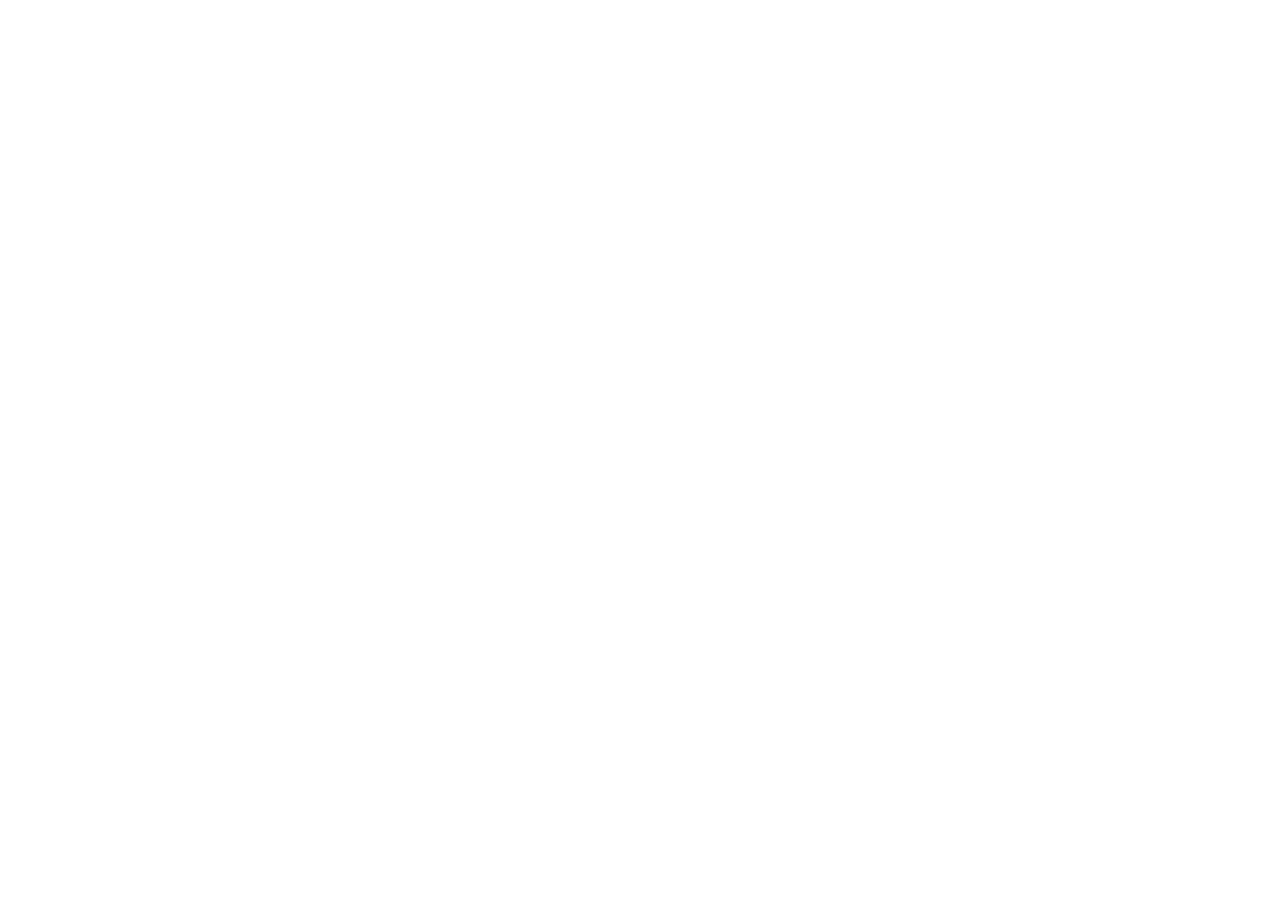
==== public/product.html @ 95663f4b "Link to the product info page is done" ====
<html lang="en">
<head>
    <meta charset="UTF-8">
    <meta name="viewport" content="width=device-width, initial-scale=1.0">
    <link rel="icon" href="../assets/icons/icon.svg" />
    <title></title>
</head>
<body>
    <div id="product-info">
        <div id="product-text">
            <h2 id="product-title"></h2>
            <p id="product-description"></p>
        </div>
       
        <div id="image-gallery">
          
        </div>
    </div>

    <script src="../scripts/product.js"></script>
</body>
</html>
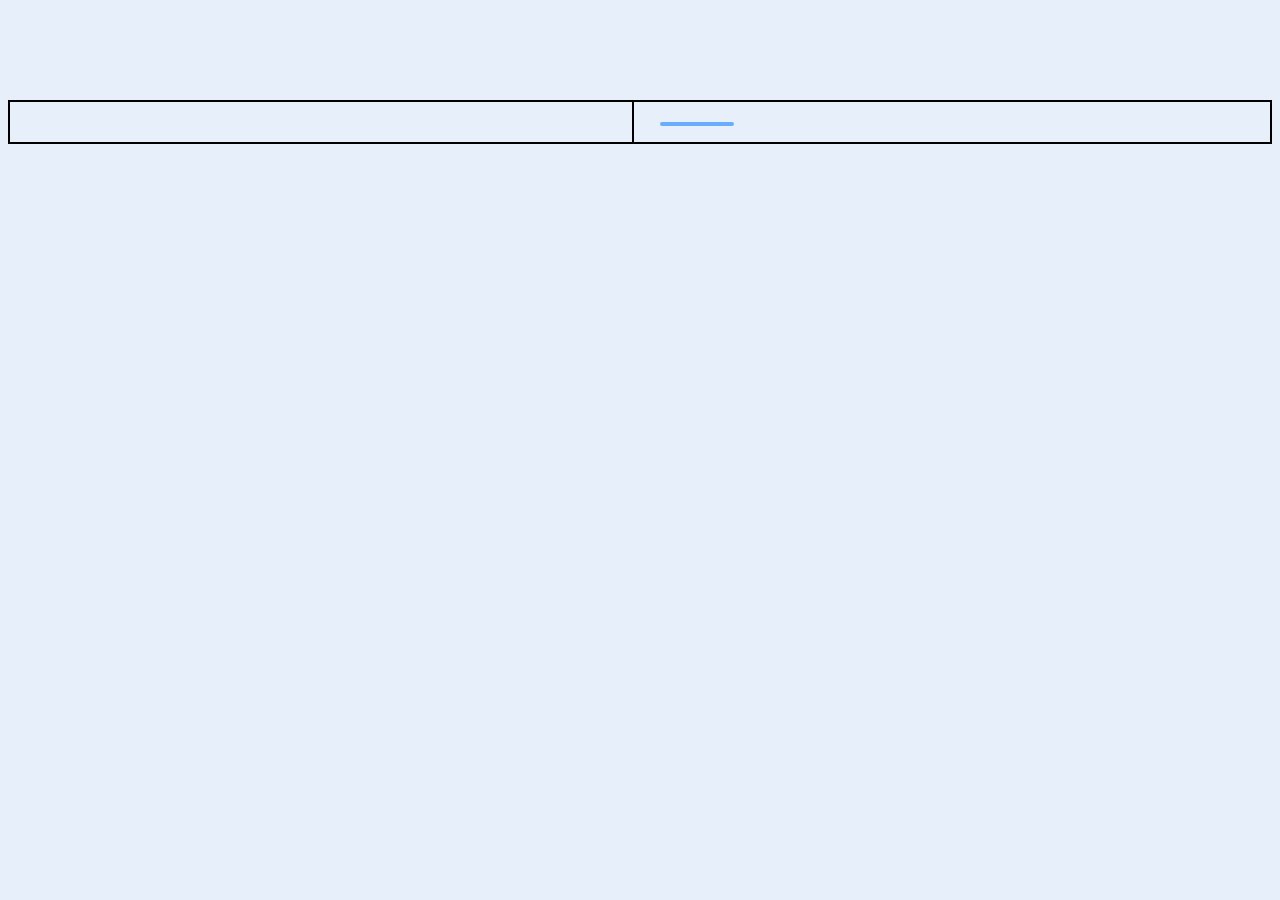
==== commit 34c5669c: "Started the structure of image gallery" ====
--- a/public/product.html
+++ b/public/product.html
@@ -3,17 +3,20 @@
     <meta charset="UTF-8">
     <meta name="viewport" content="width=device-width, initial-scale=1.0">
     <link rel="icon" href="../assets/icons/icon.svg" />
-    <title></title>
+    <link rel="stylesheet" href="../assets/css/style.css">
+    <title>Product Info</title>
 </head>
 <body>
     <div id="product-info">
+        <div id="image-gallery">
+            <div id="main-image"></div>
+            <div id="side-images"></div>
+        </div>
+
         <div id="product-text">
             <h2 id="product-title"></h2>
+            <hr />
             <p id="product-description"></p>
-        </div>
-       
-        <div id="image-gallery">
-          
         </div>
     </div>
 
--- a/assets/css/style.css
+++ b/assets/css/style.css
@@ -0,0 +1,106 @@
+body {
+    background-color: #e6effa;
+}
+
+h1 {
+    font-family: 'Montserrat', sans-serif;
+    text-align: center;
+    font-weight: bold;
+    margin-top: 50px;
+}
+
+.price {
+    color: #AF2655;
+    font-weight: 600;
+}
+
+h2,
+p {
+    font-family: 'Quicksand', sans-serif;
+    padding-left: 10px;
+    color: #352F44;
+}
+
+.products {
+    border: 1px solid;
+    padding: 10px;
+    box-shadow: 5px 10px #888888;
+    width: 300px;
+    height: auto;
+    margin: 50px;
+    background-color: white;
+}
+
+.container {
+    display: flex;
+    justify-content: space-around;
+    flex-wrap: wrap;
+}
+
+img.thumbnail {
+    width: 290px;
+    height: 400px;
+    display: block;
+    margin-left: auto;
+    margin-right: auto;
+    margin-top: 10px;
+    margin-bottom: 10px;
+    object-fit: contain;
+}
+
+#percentage {
+    border-radius: 10px;
+    padding-top: 5px;
+    background-color: rgb(196, 206, 255);
+    width: 6rem;
+    height: 2rem;
+    position: relative;
+    top: -25em;
+    z-index: 5;
+}
+
+#product-info {
+    display: flex;
+    justify-content: space-between;
+    flex-wrap: wrap;
+    margin-top: 100px;
+    border: 1px solid black;
+}
+
+#product-text {
+    text-align: left;
+    border: 1px solid black;
+    flex: 1;
+    padding-left: 15px;
+}
+
+#image-gallery {
+    border: 1px solid black;
+    flex: 1;
+    display: flex;
+    flex-direction: column;
+    align-items: center;
+    justify-content: center;
+}
+
+#side-images {
+    display: flex;
+}
+
+.side-images-below {
+    object-fit: contain;
+    width: 100px;
+    height: auto;
+}
+
+hr {
+    border: 2px solid #6aacfe; 
+    border-radius: 5px;
+    width: 70px;
+    margin-left: 11px;
+    padding: 0;
+}
+
+img {
+    padding: 10px;
+}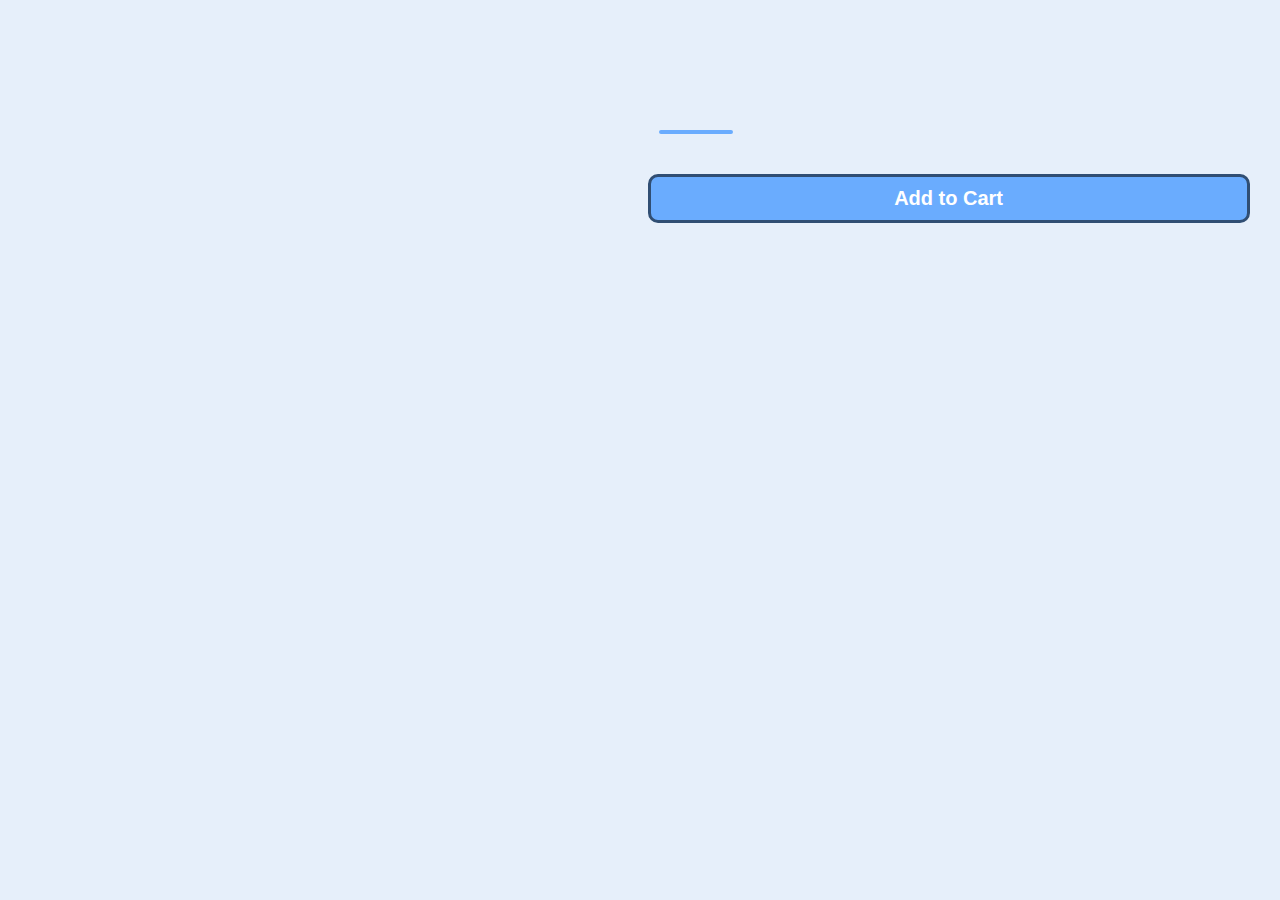
==== commit 5e4ffbd2: "Main design of product info page is done" ====
--- a/public/product.html
+++ b/public/product.html
@@ -4,6 +4,7 @@
     <meta name="viewport" content="width=device-width, initial-scale=1.0">
     <link rel="icon" href="../assets/icons/icon.svg" />
     <link rel="stylesheet" href="../assets/css/style.css">
+    <link href="https://fonts.googleapis.com/css2?family=Exo+2&family=Montserrat:wght@400;600&family=Quicksand:wght@400;600&family=Raleway&display=swap" rel="stylesheet">
     <title>Product Info</title>
 </head>
 <body>
@@ -14,9 +15,12 @@
         </div>
 
         <div id="product-text">
-            <h2 id="product-title"></h2>
-            <hr />
+            <div id="title">
+                <h2 id="product-title"></h2>
+                <hr />
+            </div>
             <p id="product-description"></p>
+            <button id="addtocart"><b>Add to Cart</b></button>
         </div>
     </div>
 
--- a/assets/css/style.css
+++ b/assets/css/style.css
@@ -64,18 +64,19 @@
     justify-content: space-between;
     flex-wrap: wrap;
     margin-top: 100px;
-    border: 1px solid black;
 }
 
 #product-text {
+    display: flex;
     text-align: left;
-    border: 1px solid black;
     flex: 1;
     padding-left: 15px;
+    flex-direction: column;
+    justify-content: space-between;
+    margin: 10px;
 }
 
 #image-gallery {
-    border: 1px solid black;
     flex: 1;
     display: flex;
     flex-direction: column;
@@ -93,6 +94,10 @@
     height: auto;
 }
 
+.side-images-below:hover {
+    border: 1px solid black;
+}
+
 hr {
     border: 2px solid #6aacfe; 
     border-radius: 5px;
@@ -103,4 +108,21 @@
 
 img {
     padding: 10px;
+}
+
+#mainimageid {
+    object-fit: contain;
+    height: 300px;
+    width: auto;
+}
+
+#addtocart {
+    display: inline-block;
+    width: 98%;
+    padding: 10px;
+    border: 3px solid #304e73;
+    border-radius: 10px;
+    background-color: #6aacfe;
+    color: white;
+    font-size: 20px;
 }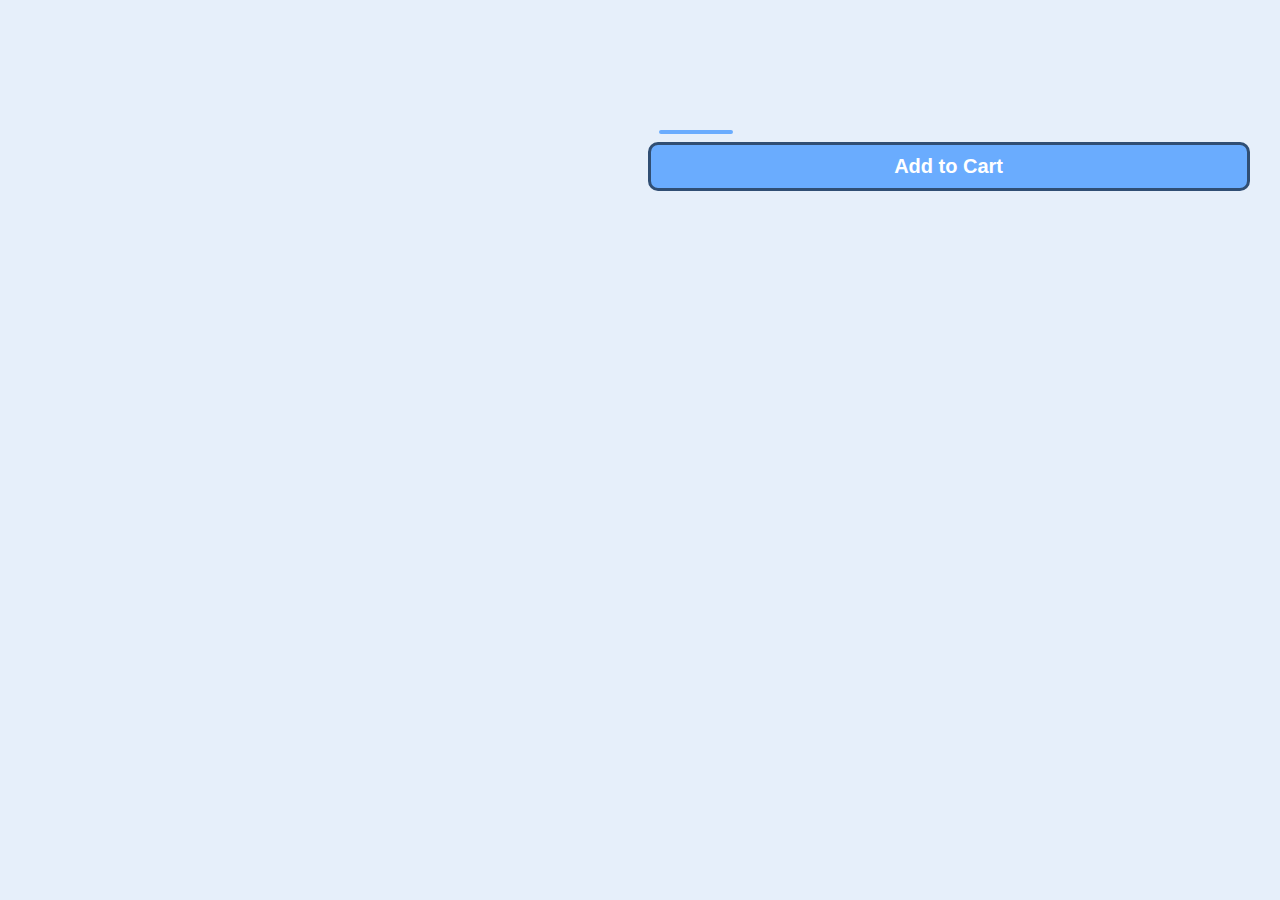
==== commit 27a00673: "Required functionalities are done, testing different cases" ====
--- a/public/product.html
+++ b/public/product.html
@@ -19,7 +19,7 @@
                 <h2 id="product-title"></h2>
                 <hr />
             </div>
-            <p id="product-description"></p>
+            <div id="product-description"></div>
             <button id="addtocart"><b>Add to Cart</b></button>
         </div>
     </div>
--- a/assets/css/style.css
+++ b/assets/css/style.css
@@ -19,6 +19,12 @@
     font-family: 'Quicksand', sans-serif;
     padding-left: 10px;
     color: #352F44;
+}
+
+.container {
+    display: flex;
+    justify-content: space-around;
+    flex-wrap: wrap;
 }
 
 .products {
@@ -31,10 +37,9 @@
     background-color: white;
 }
 
-.container {
-    display: flex;
-    justify-content: space-around;
-    flex-wrap: wrap;
+.products:hover {
+    border: 3px solid #304e73;
+    box-shadow: none;
 }
 
 img.thumbnail {
@@ -99,7 +104,7 @@
 }
 
 hr {
-    border: 2px solid #6aacfe; 
+    border: 2px solid #6aacfe;
     border-radius: 5px;
     width: 70px;
     margin-left: 11px;
@@ -125,4 +130,77 @@
     background-color: #6aacfe;
     color: white;
     font-size: 20px;
+}
+
+.search-bar {
+    text-align: center;
+    margin-bottom: 20px;
+    width: 80%;
+}
+
+.search-bar input[type=text] {
+    padding: 6px;
+    border: none;
+    font-size: 17px;
+    width: 80%;
+    height: 40px;
+    margin-right: 0;
+}
+
+.search-bar button {
+    height: 40px;
+    width: 50px;
+    margin-left: 0;
+    border: white;
+}
+
+.search-bar button:hover {
+    background: #ccc;
+}
+
+.select-box {
+    width: 20%;
+}
+
+#category {
+    height: 40px;
+    padding: 6px;
+    border: none;
+    font-size: 17px;
+    width: 100%;
+    height: 40px;
+    margin-left: 90px;
+}
+
+.display-data {
+    display: flex;
+    justify-content: center;
+}
+
+.center {
+    text-align: center;
+}
+
+.pagination {
+    display: inline-block;
+}
+
+.pagination a {
+    color: black;
+    float: left;
+    padding: 8px 16px;
+    text-decoration: none;
+    transition: background-color .3s;
+    border: 1px solid #ddd;
+    margin: 0 4px;
+}
+
+.pagination a.active {
+    background-color: #304e73;
+    color: white;
+    border: 1px solid #304e73;
+}
+
+.pagination a:hover:not(.active) {
+    background-color: #ddd;
 }